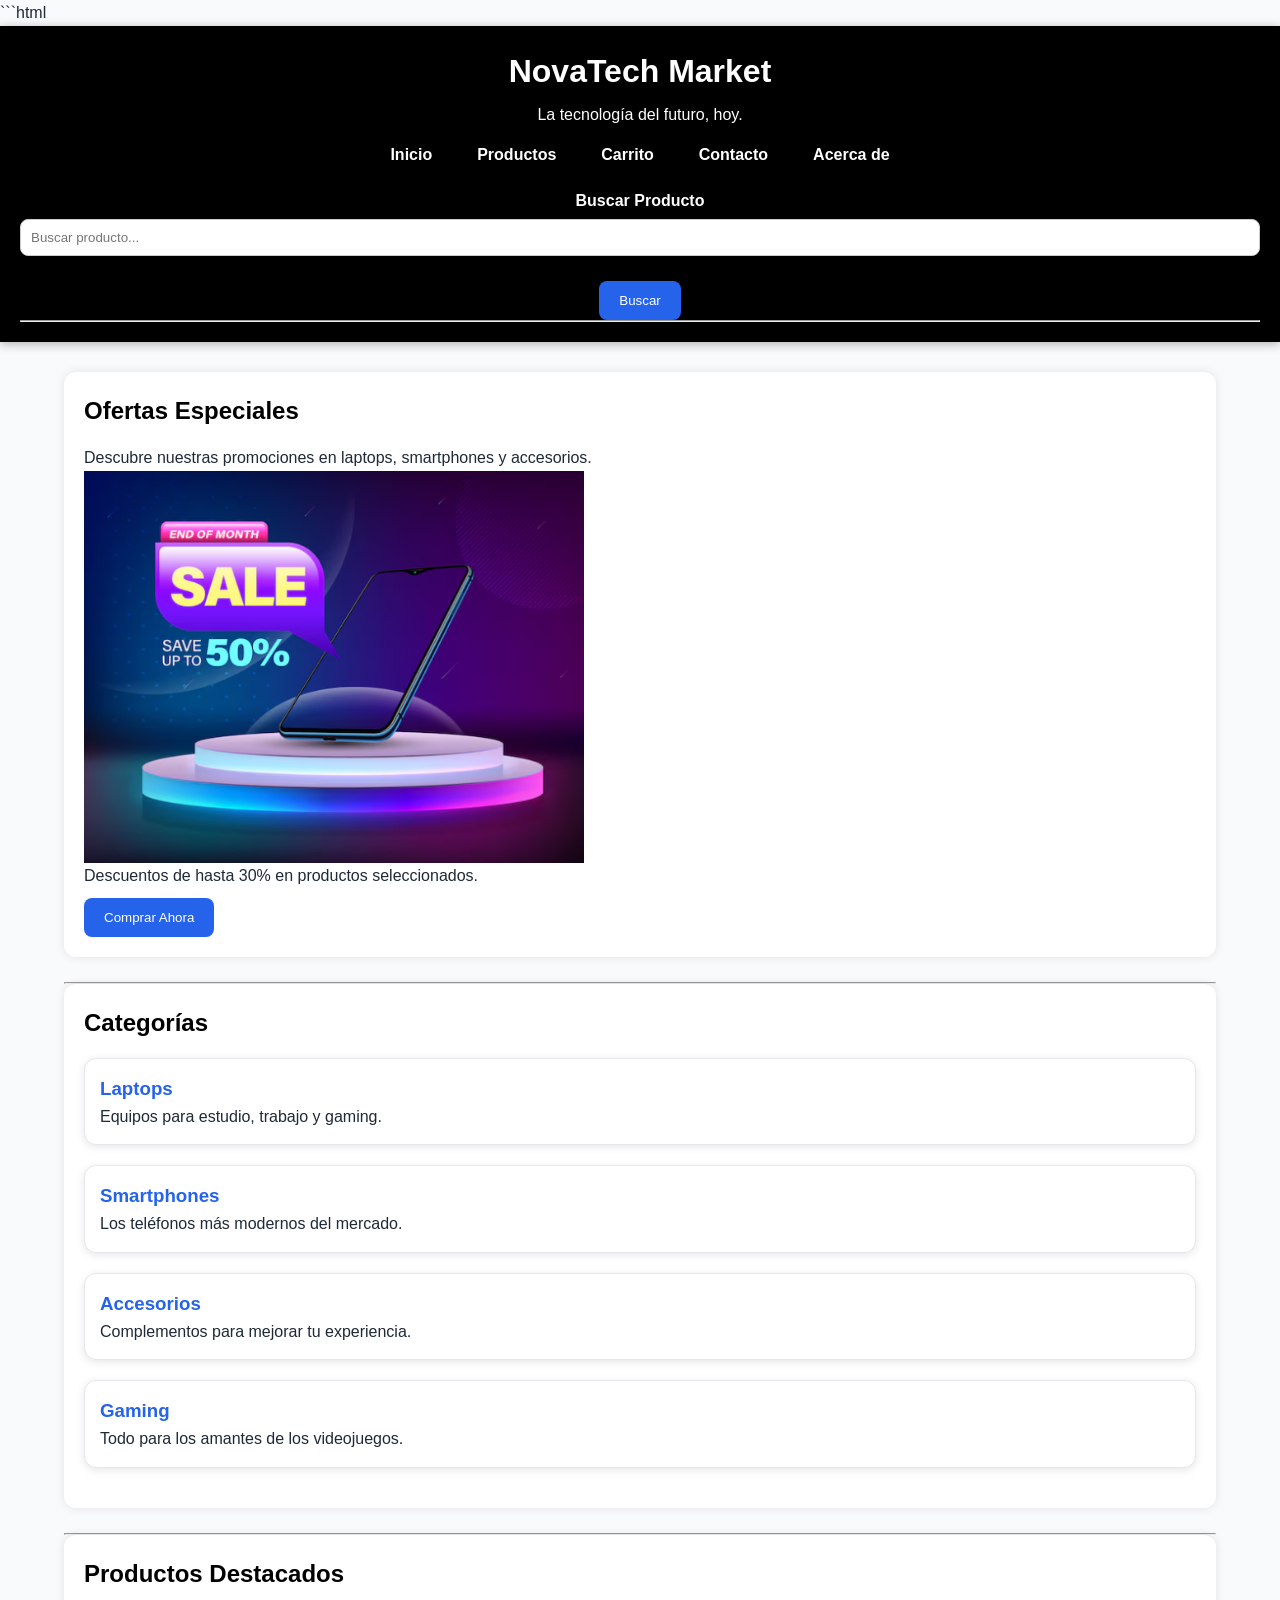
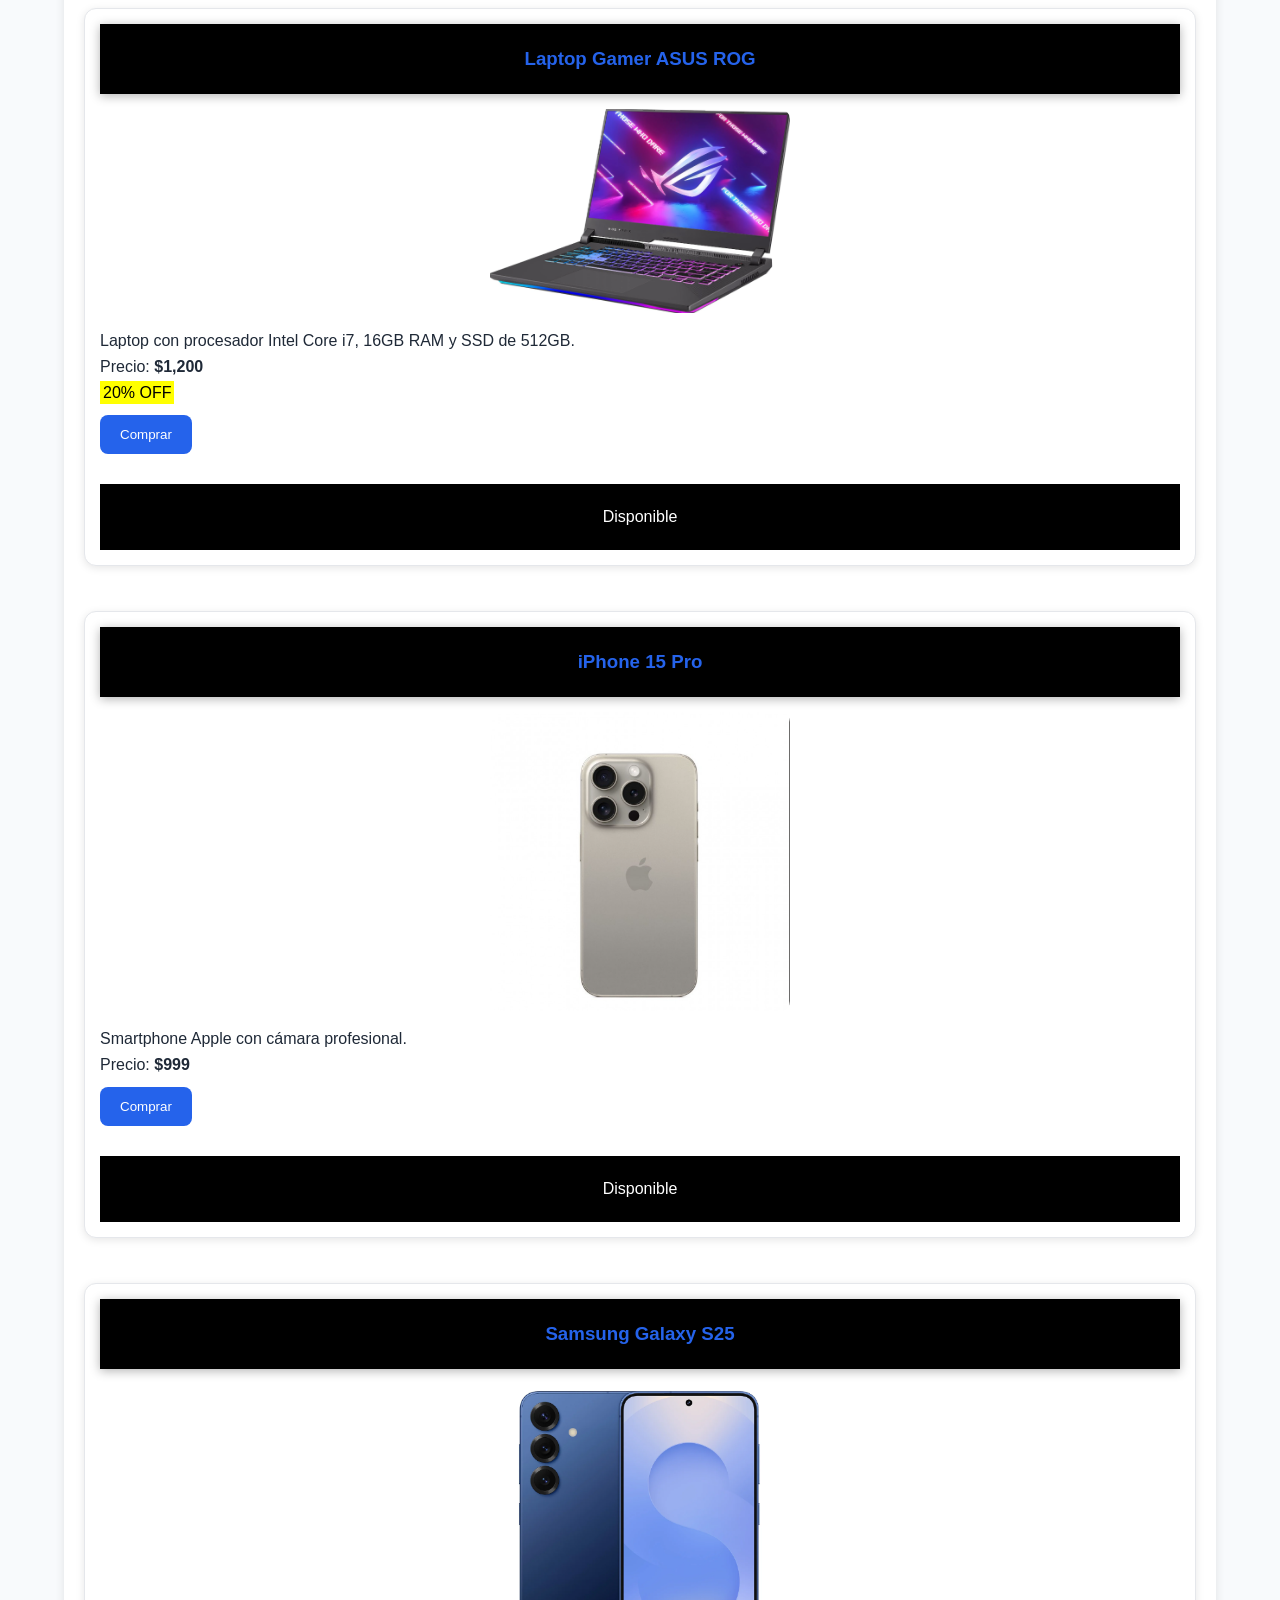
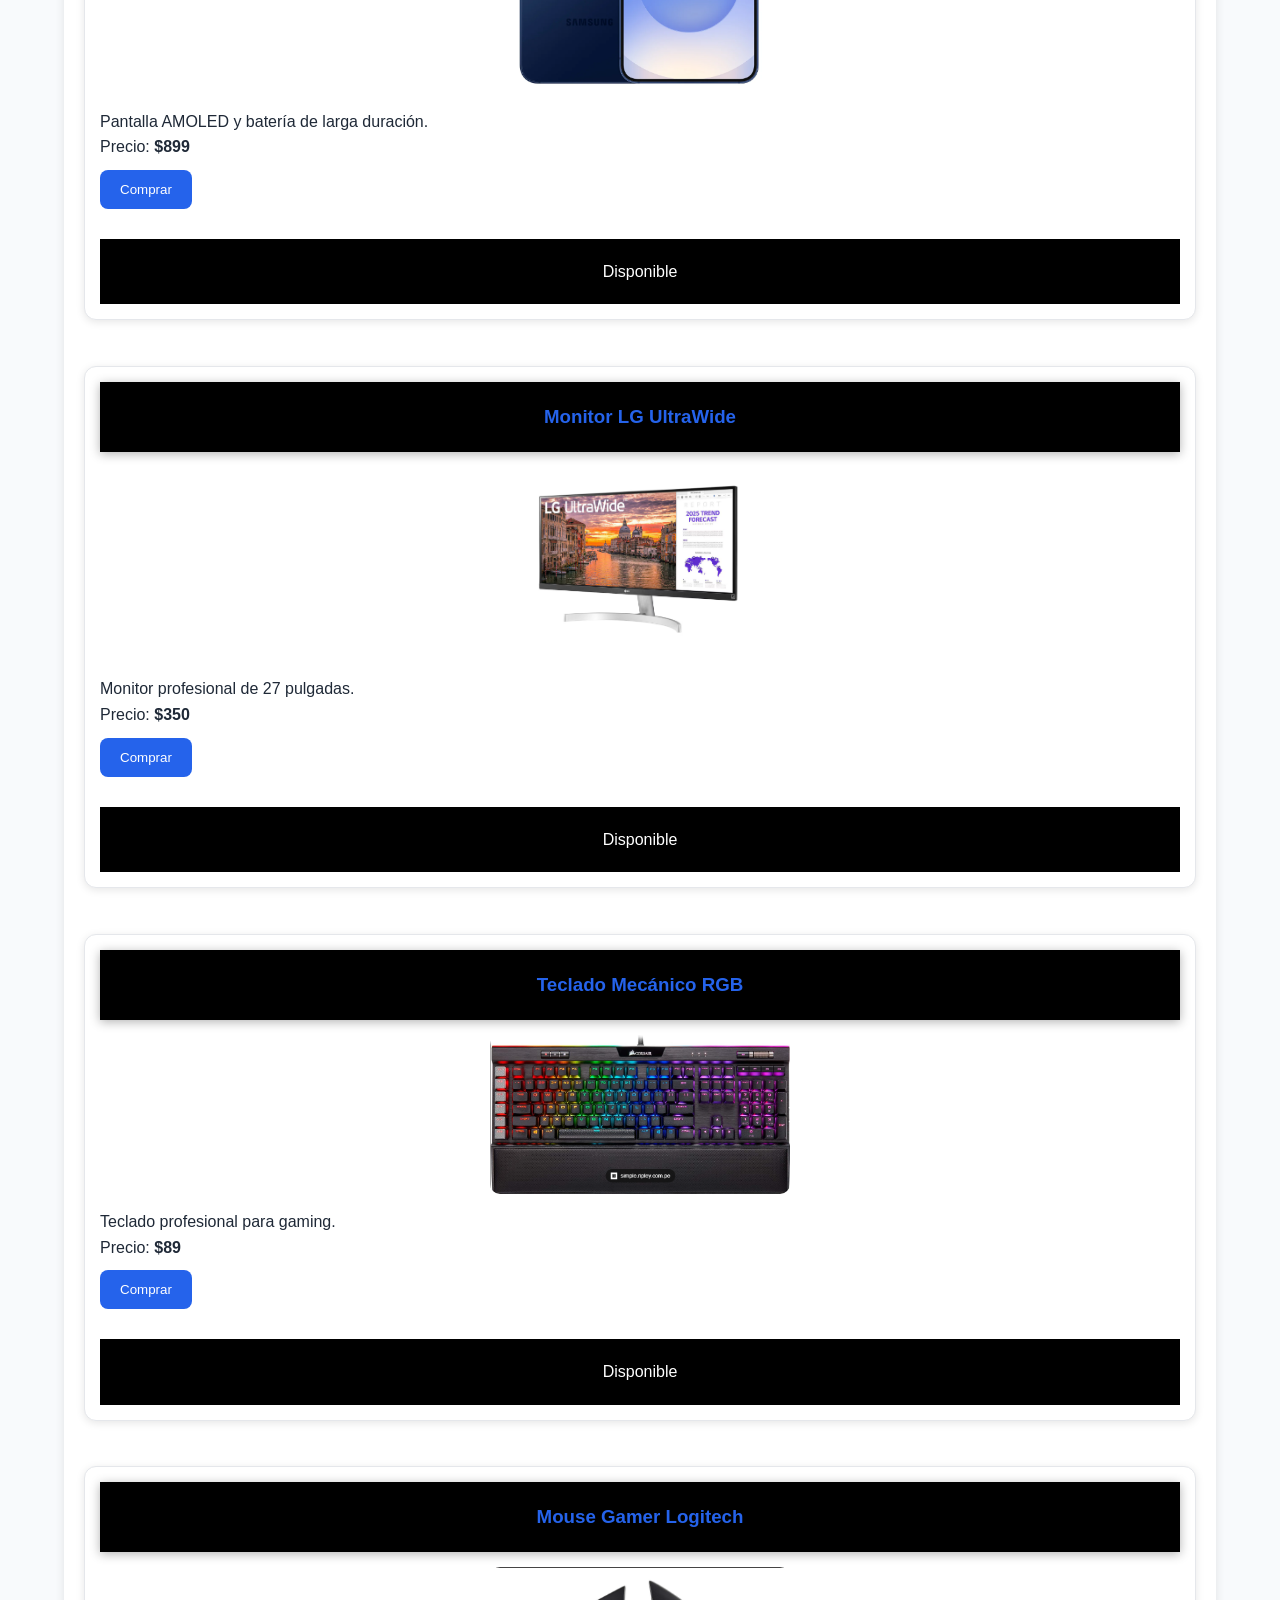
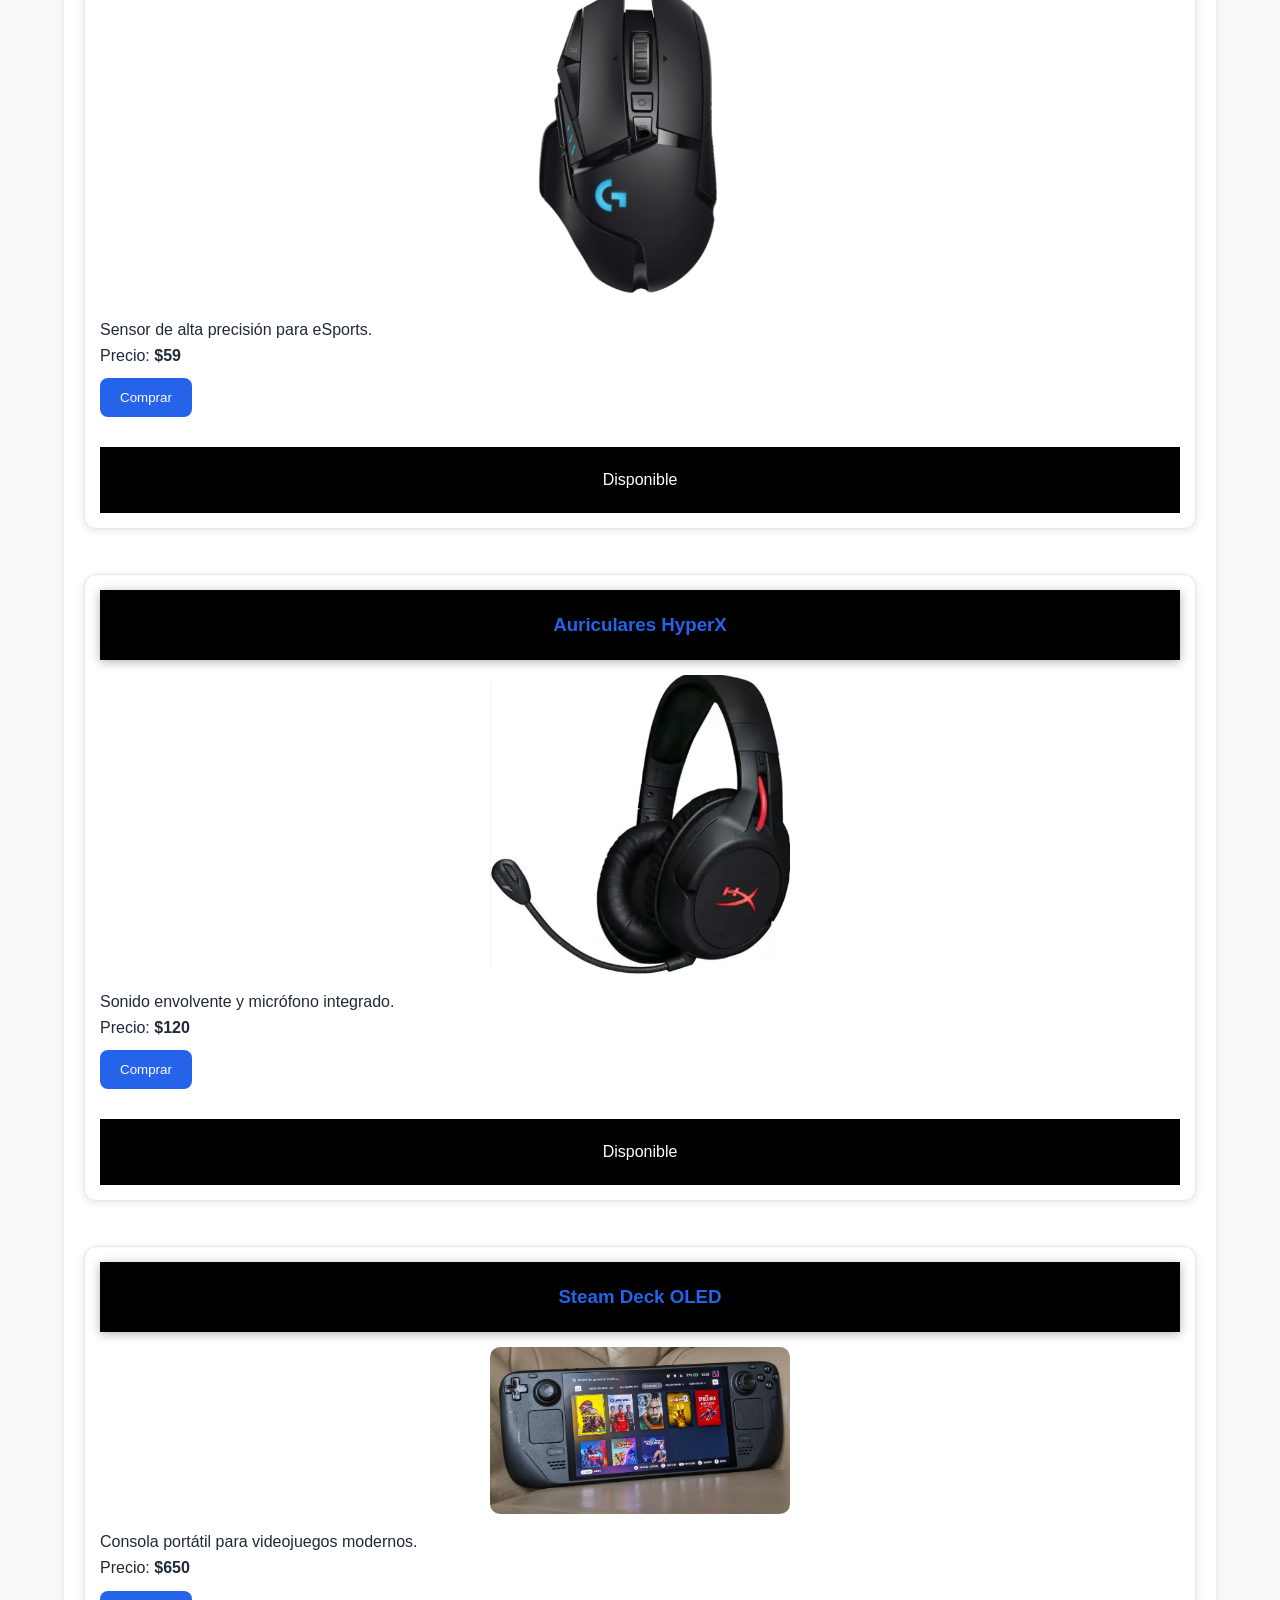
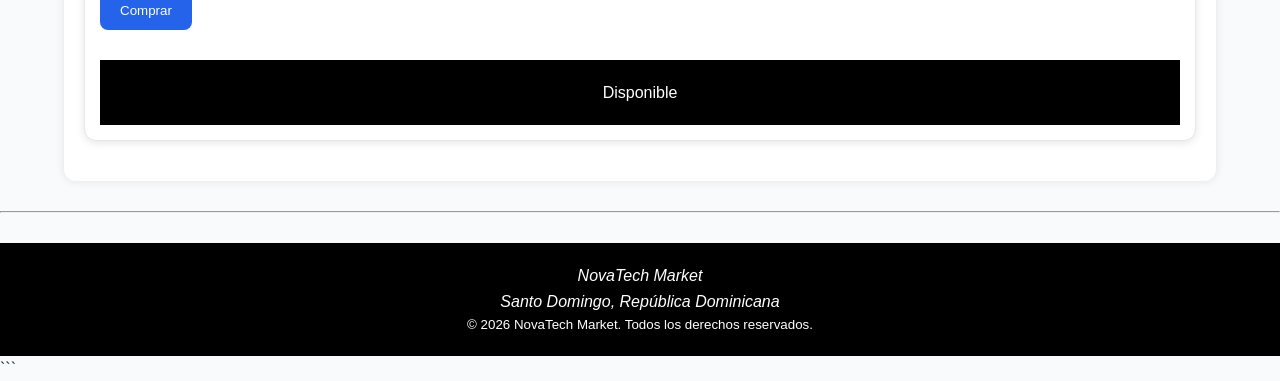
==== Practica 2/index.html @ 78e275a7 "Add files via upload" ====
```html
<!DOCTYPE html>
<html lang="es">

<head>

    <!-- Define la codificación de caracteres -->
    <meta charset="UTF-8">

    <!-- Permite que la página se adapte a dispositivos móviles -->
    <meta name="viewport"
          content="width=device-width, initial-scale=1.0">

    <!-- Título que aparece en la pestaña del navegador -->
    <title>NovaTech Market</title>

    <!-- Hoja de estilos principal -->
    <link rel="stylesheet" href="css/estilos.css">

    <!-- Hoja de estilos para diseño responsive -->
    <link rel="stylesheet" href="css/responsive.css">

    <!-- Hoja de estilos para animaciones -->
    <link rel="stylesheet" href="css/animaciones.css">

    <!-- Descripción de la página para SEO -->
    <meta name="description" content="Tienda online de productos tecnológicos">

</head>

<body>

    <!-- ENCABEZADO -->
    <header>

        <h1>NovaTech Market</h1>

        <p>La tecnología del futuro, hoy.</p>

        <nav>

            <ul>

                <li><a href="index.html">Inicio</a></li>

                <li><a href="productos.html">Productos</a></li>

                <li><a href="carrito.html">Carrito</a></li>

                <li><a href="contacto.html">Contacto</a></li>

                <li><a href="acerca.html">Acerca de</a></li>

            </ul>

        </nav>

        <!-- Búsqueda -->

        <form>

            <!-- Formulario de búsqueda -->
            <label for="buscar">Buscar Producto</label>
           
            <!-- Campo de búsqueda -->
            <input
                type="search"
                id="buscar"
                placeholder="Buscar producto..."
                aria-label="Buscar productos">

            <button type="submit">Buscar</button>

        </form>

        <hr>

    </header>

    <!-- CONTENIDO PRINCIPAL -->

    <main>

        <!-- Banner -->

        <section>

            <h2>Ofertas Especiales</h2>

            <p>
                Descubre nuestras promociones en laptops,
                smartphones y accesorios.
            </p>

            <figure>

                <img
                    src="img/Screenshot 140008.png"
                    alt="Screenshot 2026-06-17 140008.png"
                    width="500">

                <figcaption>
                    Descuentos de hasta 30% en productos seleccionados.
                </figcaption>

            </figure>

            <button>Comprar Ahora</button>

        </section>

        <hr>

        <!-- Categorías -->

        <section>

            <h2>Categorías</h2>

            <article>

                <h3>Laptops</h3>

                <p>
                    Equipos para estudio, trabajo y gaming.
                </p>

            </article>

            <article>

                <h3>Smartphones</h3>

                <p>
                    Los teléfonos más modernos del mercado.
                </p>

            </article>

            <article>

                <h3>Accesorios</h3>

                <p>
                    Complementos para mejorar tu experiencia.
                </p>

            </article>

            <article>

                <h3>Gaming</h3>

                <p>
                    Todo para los amantes de los videojuegos.
                </p>

            </article>

        </section>

        <hr>

        <!-- Productos Destacados -->

        <section>

            <h2>Productos Destacados</h2>

            <!-- Producto 1 -->

            <article>

                <header>
                    <h3>Laptop Gamer ASUS ROG</h3>
                </header>

                <img
                    src="img/Screenshot 2023 140.png"
                    alt="Laptop Gamer ASUS ROG"
                    width="250">

                <p>
                    Laptop con procesador Intel Core i7,
                    16GB RAM y SSD de 512GB.
                </p>

                <p>
                    Precio:
                    <strong>$1,200</strong>
                </p>

                <p>
                    <mark>20% OFF</mark>
                </p>

                <button>Comprar</button>

                <footer>
                    Disponible
                </footer>

            </article>

            <br>

            <!-- Producto 2 -->

            <article>

                <header>
                    <h3>iPhone 15 Pro</h3>
                </header>

                <img
                    src="img/Screenshot -06-17 140907.png"
                    alt="iPhone 15 Pro"
                    width="250">

                <p>
                    Smartphone Apple con cámara profesional.
                </p>

                <p>
                    Precio:
                    <strong>$999</strong>
                </p>

                <button>Comprar</button>

                <footer>
                    Disponible
                </footer>

            </article>

            <br>

            <!-- Producto 3 -->

            <article>

                <header>
                    <h3>Samsung Galaxy S25</h3>
                </header>

                <img
                    src="img/jjjjjj.png"
                    alt="Samsung Galaxy S25"
                    width="250">

                <p>
                    Pantalla AMOLED y batería de larga duración.
                </p>

                <p>
                    Precio:
                    <strong>$899</strong>
                </p>

                <button>Comprar</button>

                <footer>
                    Disponible
                </footer>

            </article>

            <br>

            <!-- Producto 4 -->

            <article>

                <header>
                    <h3>Monitor LG UltraWide</h3>
                </header>

                <img
                    src="img/hhhhh.png"
                    alt="Monitor LG UltraWide"
                    width="250">

                <p>
                    Monitor profesional de 27 pulgadas.
                </p>

                <p>
                    Precio:
                    <strong>$350</strong>
                </p>

                <button>Comprar</button>

                <footer>
                    Disponible
                </footer>

            </article>

            <br>

            <!-- Producto 5 -->

            <article>

                <header>
                    <h3>Teclado Mecánico RGB</h3>
                </header>

                <img
                    src="img/teclado.png"
                    alt="Teclado Mecánico RGB"
                    width="250">

                <p>
                    Teclado profesional para gaming.
                </p>

                <p>
                    Precio:
                    <strong>$89</strong>
                </p>

                <button>Comprar</button>

                <footer>
                    Disponible
                </footer>

            </article>

            <br>

            <!-- Producto 6 -->

            <article>

                <header>
                    <h3>Mouse Gamer Logitech</h3>
                </header>

                <img
                    src="img/mouse.png"
                    alt="Mouse Gamer Logitech"
                    width="250">

                <p>
                    Sensor de alta precisión para eSports.
                </p>

                <p>
                    Precio:
                    <strong>$59</strong>
                </p>

                <button>Comprar</button>

                <footer>
                    Disponible
                </footer>

            </article>

            <br>

            <!-- Producto 7 -->

            <article>

                <header>
                    <h3>Auriculares HyperX</h3>
                </header>

                <img
                    src="img/rrrrr.png"
                    alt="Auriculares HyperX"
                    width="250">

                <p>
                    Sonido envolvente y micrófono integrado.
                </p>

                <p>
                    Precio:
                    <strong>$120</strong>
                </p>

                <button>Comprar</button>

                <footer>
                    Disponible
                </footer>

            </article>

            <br>

            <!-- Producto 8 -->

            <article>

                <header>
                    <h3>Steam Deck OLED</h3>
                </header>

                <img
                    src="img/shot.png"
                    alt="Steam Deck OLED"
                    width="250">

                <p>
                    Consola portátil para videojuegos modernos.
                </p>

                <p>
                    Precio:
                    <strong>$650</strong>
                </p>

                <button>Comprar</button>

                <footer>
                    Disponible
                </footer>

            </article>

        </section>

    </main>

    <hr>

    <!-- PIE DE PÁGINA -->

    <footer>

        <address>

            NovaTech Market<br>
            Santo Domingo, República Dominicana

        </address>

        <small>
            © 2026 NovaTech Market.
            Todos los derechos reservados.
        </small>

    </footer>

</body>

</html>
```
---- Practica 2/css/estilos.css ----
/* =====================================
   VARIABLES CSS
   Aquí se crean variables reutilizables
   para colores del sitio web.
===================================== */

:root {

    /* Color principal utilizado en encabezados y pie de página */
    --color-primario: black;

    /* Color secundario utilizado en botones y enlaces */
    --color-secundario: #2563EB;

    /* Color utilizado para resaltar elementos */
    --color-acento: #F59E0B;

    /* Color de fondo general de la página */
    --color-fondo: #F8FAFC;

    /* Color principal del texto */
    --color-texto: #1F2937;

    /* Color blanco reutilizable */
    --color-blanco: #FFFFFF;

    /* Color gris para bordes y detalles */
    --color-gris: #E5E7EB;

}

/* =====================================
   CONFIGURACIÓN GENERAL
===================================== */

* {

    /* Elimina márgenes predeterminados */
    margin: 0;

    /* Elimina rellenos predeterminados */
    padding: 0;

    /* Incluye padding y borde dentro del tamaño total */
    box-sizing: border-box;

}

body {

    /* Fuente principal del sitio */
    font-family: Arial, Helvetica, sans-serif;

    /* Color de fondo de la página */
    background-color: var(--color-fondo);

    /* Color del texto */
    color: var(--color-texto);

    /* Espaciado entre líneas */
    line-height: 1.6;

}

/* =====================================
   HEADER
===================================== */

header {

    /* Color de fondo del encabezado */
    background-color: var(--color-primario);

    /* Color del texto */
    color: white;

    /* Espacio interno */
    padding: 20px;

    /* Centra el contenido */
    text-align: center;

    /* Mantiene el header visible al hacer scroll */
    position: sticky;

    /* Lo fija en la parte superior */
    top: 0;

    /* Prioridad de visualización */
    z-index: 1000;

    /* Sombra debajo del encabezado */
    box-shadow: 0 2px 10px rgba(0,0,0,0.3);

}

header p {

    /* Espacio superior para separar el texto */
    margin-top: 5px;

}

/* =====================================
   MENÚ DE NAVEGACIÓN
===================================== */

nav ul {

    /* Elimina viñetas */
    list-style: none;

    /* Muestra elementos en fila */
    display: flex;

    /* Centra horizontalmente */
    justify-content: center;

    /* Permite que bajen de línea */
    flex-wrap: wrap;

    /* Espacio entre elementos */
    gap: 15px;

    /* Separación superior */
    margin-top: 15px;

}

nav a {

    /* Quita subrayado */
    text-decoration: none;

    /* Texto blanco */
    color: white;

    /* Texto en negrita */
    font-weight: bold;

    /* Espaciado interno */
    padding: 10px 15px;

    /* Bordes redondeados */
    border-radius: 8px;

    /* Suaviza animaciones */
    transition: 0.3s;

}

nav a:hover {

    /* Color al pasar el mouse */
    background-color: var(--color-acento);

    color: black;

}

/* =====================================
   MAIN
===================================== */

main {

    /* Ancho del contenido */
    width: 90%;

    /* Centra horizontalmente */
    margin: 30px auto;

}

/* =====================================
   SECCIONES
===================================== */

section {

    /* Fondo blanco */
    background-color: white;

    /* Espacio interno */
    padding: 20px;

    /* Separación entre secciones */
    margin-bottom: 25px;

    /* Bordes redondeados */
    border-radius: 12px;

    /* Sombra suave */
    box-shadow: 0 0 10px rgba(0,0,0,0.1);

}

section h2 {

    /* Espacio debajo del título */
    margin-bottom: 15px;

    /* Color del título */
    color: var(--color-primario);

}

/* =====================================
   PRODUCTOS
===================================== */

article {

    /* Fondo blanco */
    background-color: white;

    /* Borde gris */
    border: 1px solid var(--color-gris);

    /* Esquinas redondeadas */
    border-radius: 12px;

    /* Espaciado interno */
    padding: 15px;

    /* Separación inferior */
    margin-bottom: 20px;

    /* Sombra ligera */
    box-shadow: 0 2px 8px rgba(0,0,0,0.1);

    /* Animación suave */
    transition: 0.3s;

}

article:hover {

    /* Agranda ligeramente la tarjeta */
    transform: scale(1.03);

}

article img {

    /* Ocupa todo el ancho disponible */
    width: 100%;

    /* Máximo de 300px */
    max-width: 300px;

    /* Convierte la imagen en bloque */
    display: block;

    /* Centra la imagen */
    margin: 15px auto;

    /* Bordes redondeados */
    border-radius: 10px;

}

article h3 {

    /* Color del nombre del producto */
    color: var(--color-secundario);

}

/* =====================================
   BOTONES
===================================== */

button,
input[type="submit"],
input[type="reset"] {

    /* Color de fondo */
    background-color: var(--color-secundario);

    /* Texto blanco */
    color: white;

    /* Sin borde */
    border: none;

    /* Espaciado interno */
    padding: 12px 20px;

    /* Bordes redondeados */
    border-radius: 8px;

    /* Cursor de mano */
    cursor: pointer;

    /* Margen superior */
    margin-top: 10px;

    /* Transición suave */
    transition: 0.3s;

}

button:hover,
input[type="submit"]:hover,
input[type="reset"]:hover {

    /* Cambia color al pasar el mouse */
    background-color: var(--color-acento);

    color: black;

}

/* =====================================
   FORMULARIOS
===================================== */

form {

    /* Separación superior */
    margin-top: 20px;

}

label {

    /* Texto en negrita */
    font-weight: bold;

}

input,
textarea,
select {

    /* Ancho completo */
    width: 100%;

    /* Espacio interno */
    padding: 10px;

    /* Márgenes */
    margin-top: 5px;
    margin-bottom: 15px;

    /* Borde gris */
    border: 1px solid #ccc;

    /* Bordes redondeados */
    border-radius: 8px;

}

input:focus,
textarea:focus,
select:focus {

    /* Quita borde predeterminado */
    outline: none;

    /* Resalta el campo seleccionado */
    border: 2px solid var(--color-secundario);

}

/* =====================================
   TABLAS
===================================== */

table {

    /* Ocupa todo el ancho */
    width: 100%;

    /* Une bordes */
    border-collapse: collapse;

    margin-top: 15px;

}

th {

    /* Fondo oscuro */
    background-color: var(--color-primario);

    color: white;

    padding: 12px;

}

td {

    padding: 12px;

    text-align: center;

}

tr:nth-child(even) {

    /* Color alternado para filas pares */
    background-color: #f2f2f2;

}

tr:hover {

    /* Resalta fila seleccionada */
    background-color: #ddd;

}

/* =====================================
   IMÁGENES
===================================== */

img {

    /* Imagen adaptable */
    max-width: 100%;

    height: auto;

}

/* =====================================
   VIDEO Y AUDIO
===================================== */

video,
audio {

    /* Ocupan todo el ancho disponible */
    width: 100%;

    margin-top: 15px;

}

/* =====================================
   DETAILS Y SUMMARY
===================================== */

details {

    /* Separación entre bloques */
    margin-bottom: 15px;

    padding: 10px;

    border: 1px solid #ccc;

    border-radius: 8px;

}

summary {

    /* Cursor tipo mano */
    cursor: pointer;

    /* Texto en negrita */
    font-weight: bold;

    color: var(--color-secundario);

}

/* =====================================
   METER Y PROGRESS
===================================== */

meter,
progress {

    /* Ancho completo */
    width: 100%;

    /* Altura de la barra */
    height: 25px;

    margin-top: 10px;

}

/* =====================================
   FOOTER
===================================== */

footer {

    /* Fondo oscuro */
    background-color: var(--color-primario);

    /* Texto blanco */
    color: white;

    /* Centrado */
    text-align: center;

    padding: 20px;

    margin-top: 30px;

}

/* =====================================
   TEXTO ESPECIAL
===================================== */

mark {

    /* Resalta texto */
    background-color: yellow;

    padding: 3px;

}

blockquote {

    /* Línea decorativa lateral */
    border-left: 5px solid var(--color-secundario);

    padding-left: 15px;

    margin: 15px 0;

    /* Texto en cursiva */
    font-style: italic;

}

/* =====================================
   RESPONSIVE
===================================== */

@media (max-width: 768px) {

    /* Menú en columna para tablets */
    nav ul {

        flex-direction: column;

        align-items: center;

    }

    /* Contenido más ancho */
    main {

        width: 95%;

    }

    /* Imagen ocupa todo el ancho */
    article img {

        width: 100%;

    }

}

@media (max-width: 480px) {

    /* Reduce padding del encabezado */
    header {

        padding: 15px;

    }

    /* Reduce padding de secciones */
    section {

        padding: 15px;

    }

}
---- Practica 2/css/animaciones.css ----
/* =====================================
   ANIMACIONES.CSS
   NovaTech Market

   Este archivo contiene animaciones
   y efectos visuales para mejorar
   la experiencia del usuario.
===================================== */


/* =====================================
   ANIMACIÓN DE APARICIÓN
===================================== */

/*
   Define una animación llamada "aparecer"
   que hace que un elemento aparezca
   gradualmente desde abajo.
*/
@keyframes aparecer {

    from {

        /* Elemento invisible al inicio */
        opacity: 0;

        /* Comienza 30px más abajo */
        transform: translateY(30px);

    }

    to {

        /* Elemento completamente visible */
        opacity: 1;

        /* Regresa a su posición original */
        transform: translateY(0);

    }

}

/*
   Aplica la animación a todas las secciones.
   Duración: 1 segundo.
*/
section {

    animation: aparecer 1s ease-in-out;

}


/* =====================================
   ANIMACIÓN DEL HEADER
===================================== */

/*
   Crea una animación para que el
   encabezado se deslice desde arriba.
*/
@keyframes deslizarHeader {

    from {

        /* Comienza fuera de la pantalla */
        transform: translateY(-100%);

    }

    to {

        /* Llega a su posición normal */
        transform: translateY(0);

    }

}

/*
   Aplica la animación al header.
*/
header {

    animation: deslizarHeader 1s ease;

}


/* =====================================
   EFECTO EN BOTONES
===================================== */

/*
   Agrega una transición suave
   a todos los cambios del botón.
*/
button,
input[type="submit"],
input[type="reset"] {

    transition: all 0.3s ease;

}

/*
   Cuando el usuario pasa el mouse,
   el botón aumenta ligeramente su tamaño.
*/
button:hover,
input[type="submit"]:hover,
input[type="reset"]:hover {

    transform: scale(1.05);

}


/* =====================================
   EFECTO EN ENLACES DEL MENÚ
===================================== */

/*
   Suaviza las animaciones de los enlaces.
*/
nav a {

    transition: all 0.3s ease;

}

/*
   Mueve ligeramente el enlace hacia arriba
   cuando el usuario pasa el mouse.
*/
nav a:hover {

    transform: translateY(-3px);

}


/* =====================================
   TARJETAS DE PRODUCTOS
===================================== */

/*
   Agrega transición suave a las tarjetas.
*/
article {

    transition: all 0.4s ease;

}

/*
   La tarjeta se eleva y aumenta la sombra
   al pasar el mouse.
*/
article:hover {

    /* Mueve la tarjeta hacia arriba */
    transform: translateY(-10px);

    /* Genera una sombra más pronunciada */
    box-shadow: 0 10px 20px rgba(0,0,0,0.2);

}


/* =====================================
   EFECTO EN IMÁGENES
===================================== */

/*
   Hace suaves los cambios en las imágenes.
*/
img {

    transition: all 0.4s ease;

}

/*
   Amplía ligeramente la imagen al pasar el mouse.
*/
img:hover {

    transform: scale(1.05);

}


/* =====================================
   TABLAS
===================================== */

/*
   Suaviza los cambios de color
   de las filas de la tabla.
*/
tr {

    transition: background-color 0.3s ease;

}


/* =====================================
   FORMULARIOS
===================================== */

/*
   Agrega animación suave a los controles.
*/
input,
textarea,
select {

    transition: all 0.3s ease;

}

/*
   Cuando un campo recibe foco,
   aumenta ligeramente de tamaño.
*/
input:focus,
textarea:focus,
select:focus {

    transform: scale(1.02);

}


/* =====================================
   FOOTER
===================================== */

/*
   El pie de página aparece suavemente
   al cargar la página.
*/
footer {

    animation: aparecer 1.5s ease;

}


/* =====================================
   TÍTULOS
===================================== */

/*
   Los títulos aparecen gradualmente.
*/
h1,
h2,
h3 {

    animation: aparecer 1.2s ease;

}


/* =====================================
   EFECTO PULSO PARA OFERTAS
===================================== */

/*
   Animación que agranda y reduce
   un elemento repetidamente.
*/
@keyframes pulso {

    0% {

        /* Tamaño normal */
        transform: scale(1);

    }

    50% {

        /* Aumenta ligeramente */
        transform: scale(1.08);

    }

    100% {

        /* Regresa al tamaño normal */
        transform: scale(1);

    }

}

/*
   Aplica el efecto pulso a las etiquetas
   resaltadas con <mark>.
*/
mark {

    animation: pulso 2s infinite;

    /* infinite = se repite para siempre */

}


/* =====================================
   PROGRESS Y METER
===================================== */

/*
   Hace aparecer las barras de progreso
   y medidores de forma gradual.
*/
progress,
meter {

    animation: aparecer 2s ease;

}


/* =====================================
   EFECTO DE ROTACIÓN SUAVE
===================================== */

/*
   Animación que rota un elemento
   360 grados continuamente.
*/
@keyframes girar {

    from {

        /* Comienza en 0 grados */
        transform: rotate(0deg);

    }

    to {

        /* Finaliza en 360 grados */
        transform: rotate(360deg);

    }

}

/*
   PARA USAR ESTA ANIMACIÓN:

   class="icono-giro"

   Ejemplo:
   <img src="logo.png" class="icono-giro">
*/

/*
   Clase reutilizable para elementos
   que deben girar continuamente.
*/
.icono-giro {

    /* Permite aplicar transformaciones */
    display: inline-block;

    /* Rotación continua */
    animation: girar 3s linear infinite;

    /*
       3s = duración
       linear = velocidad constante
       infinite = repetición infinita
    */

}
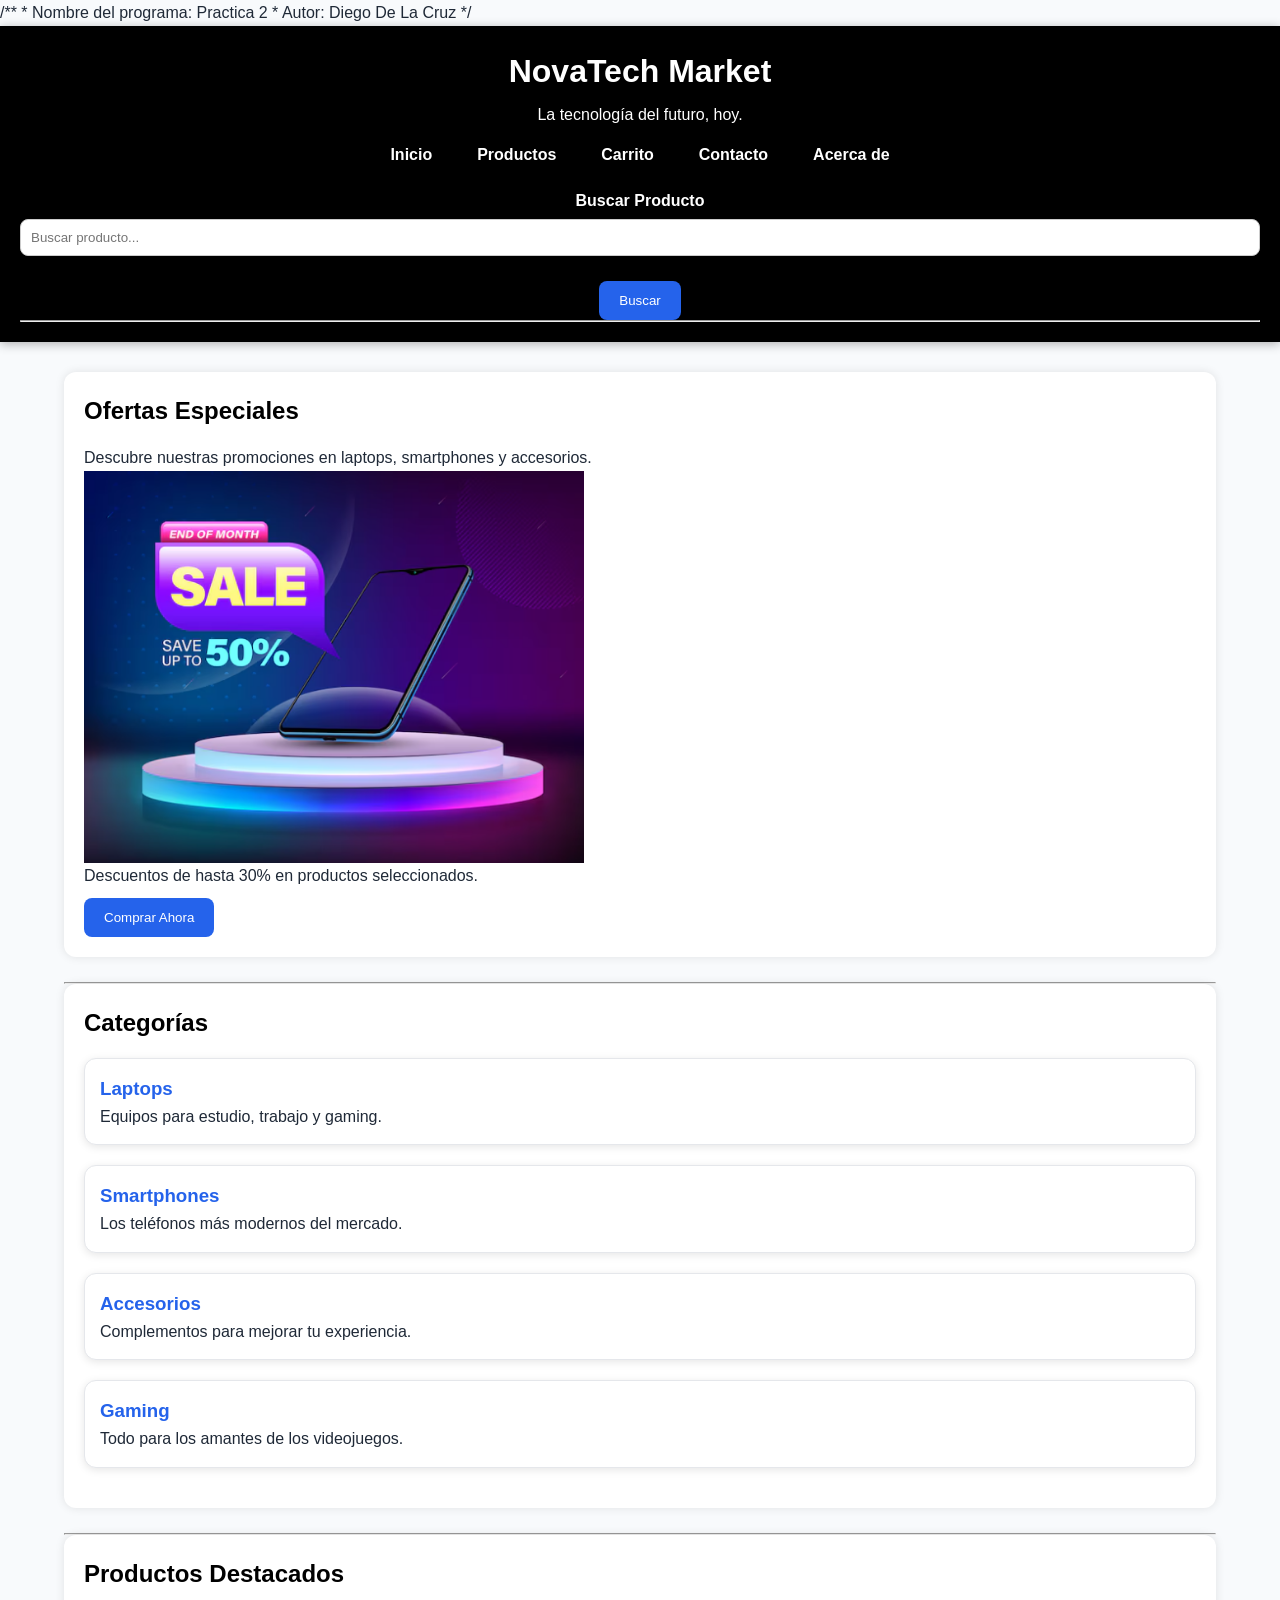
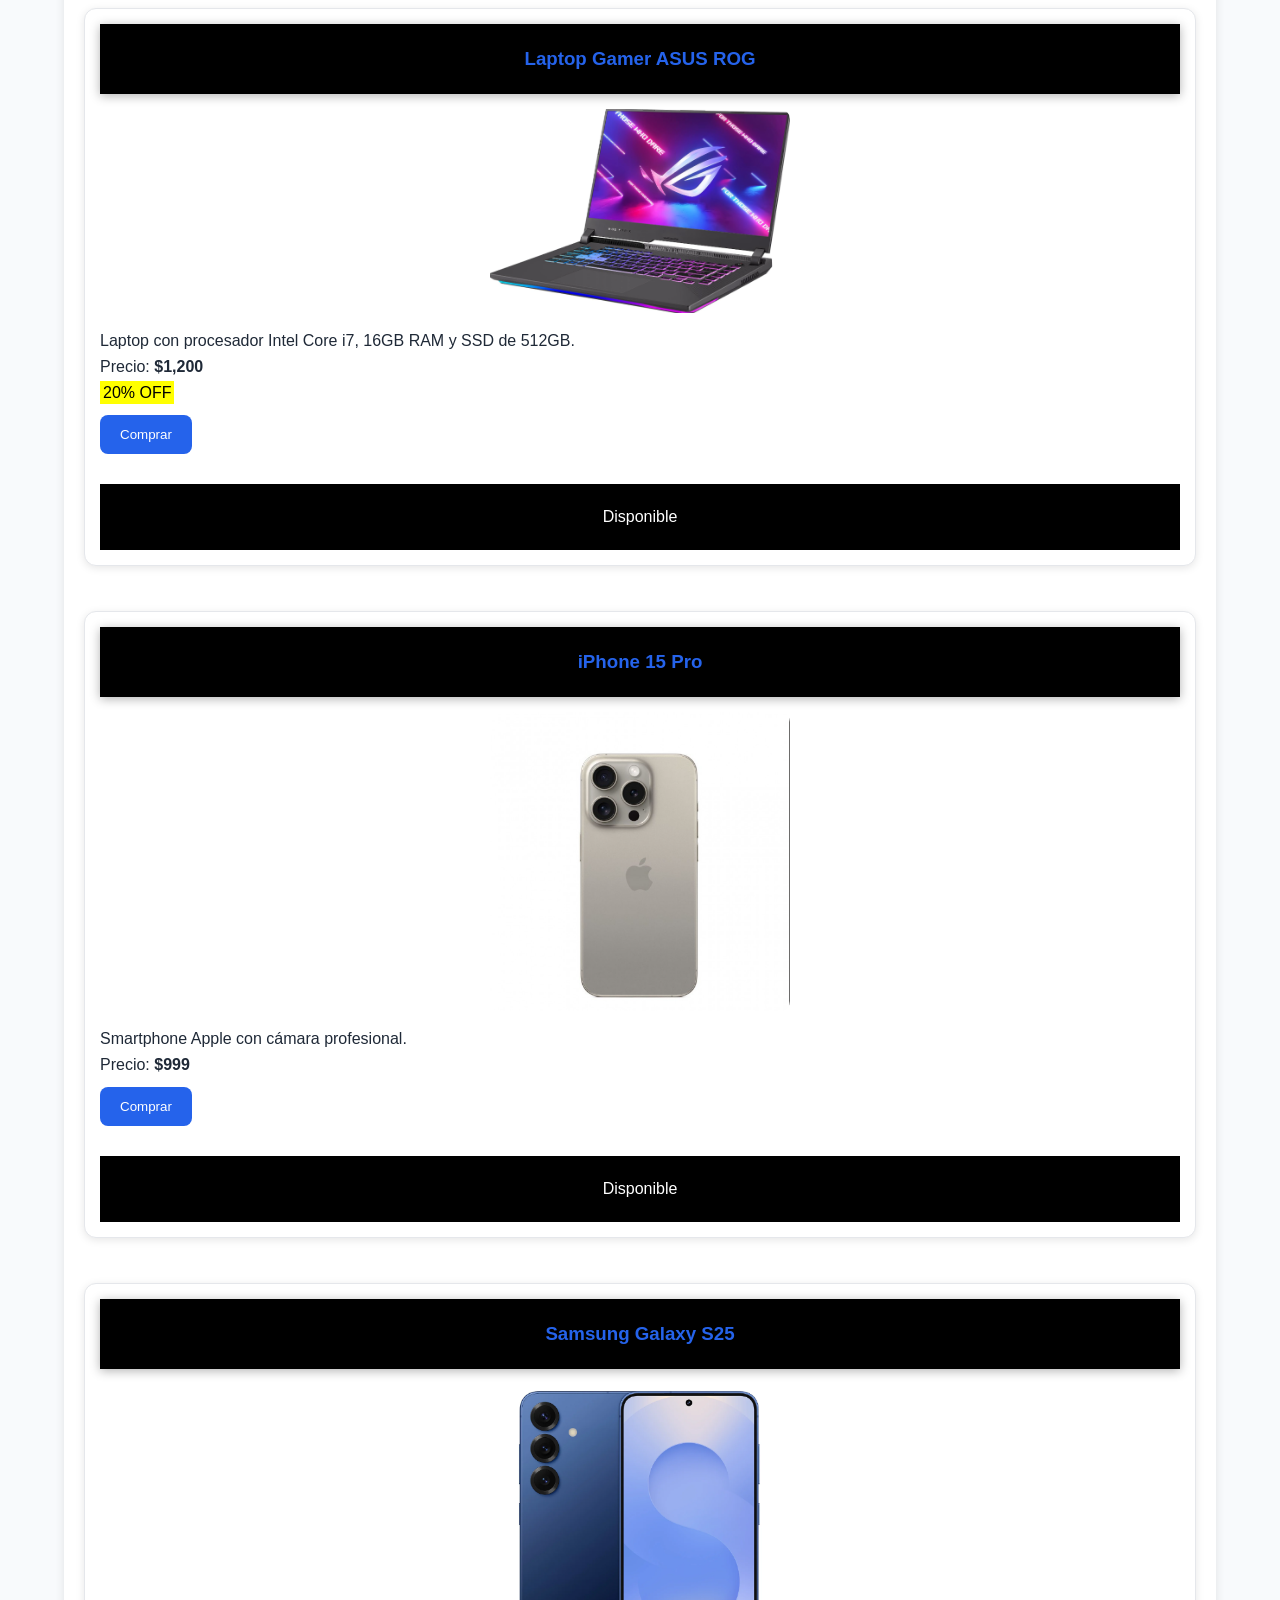
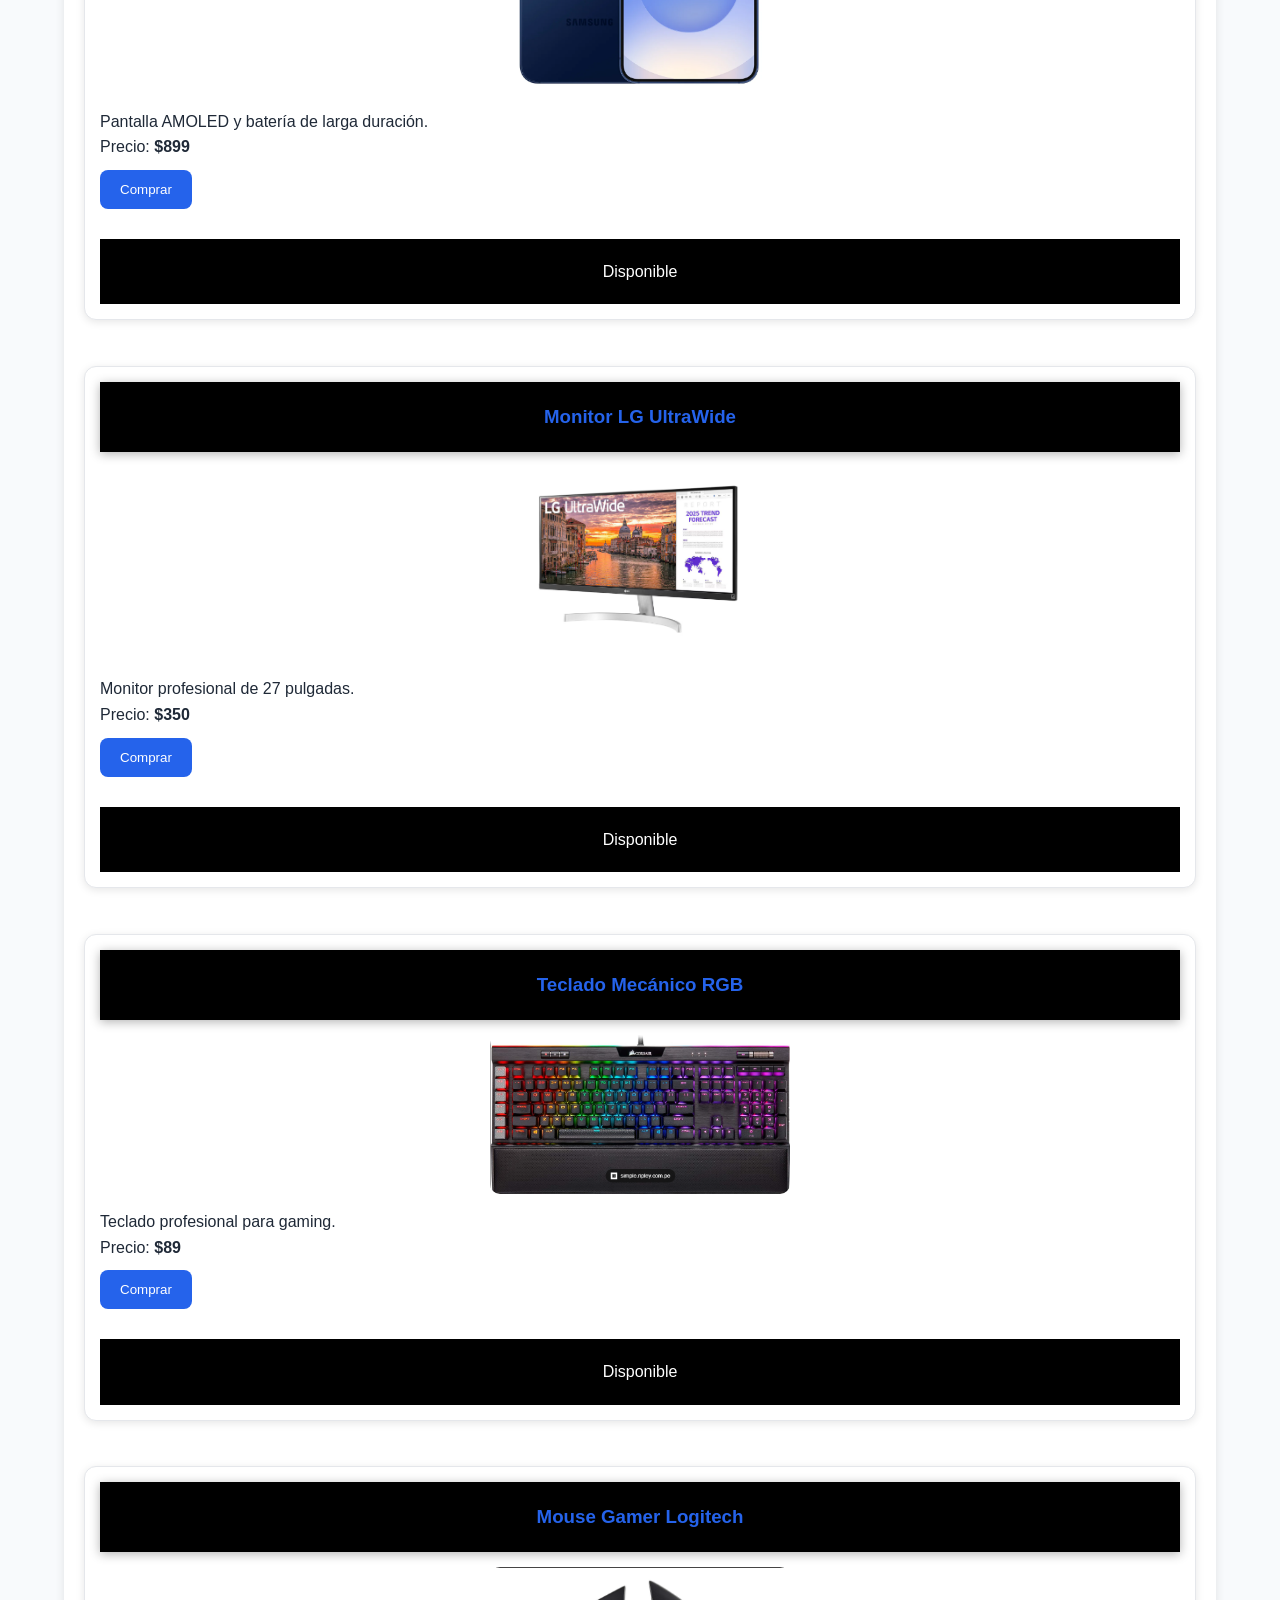
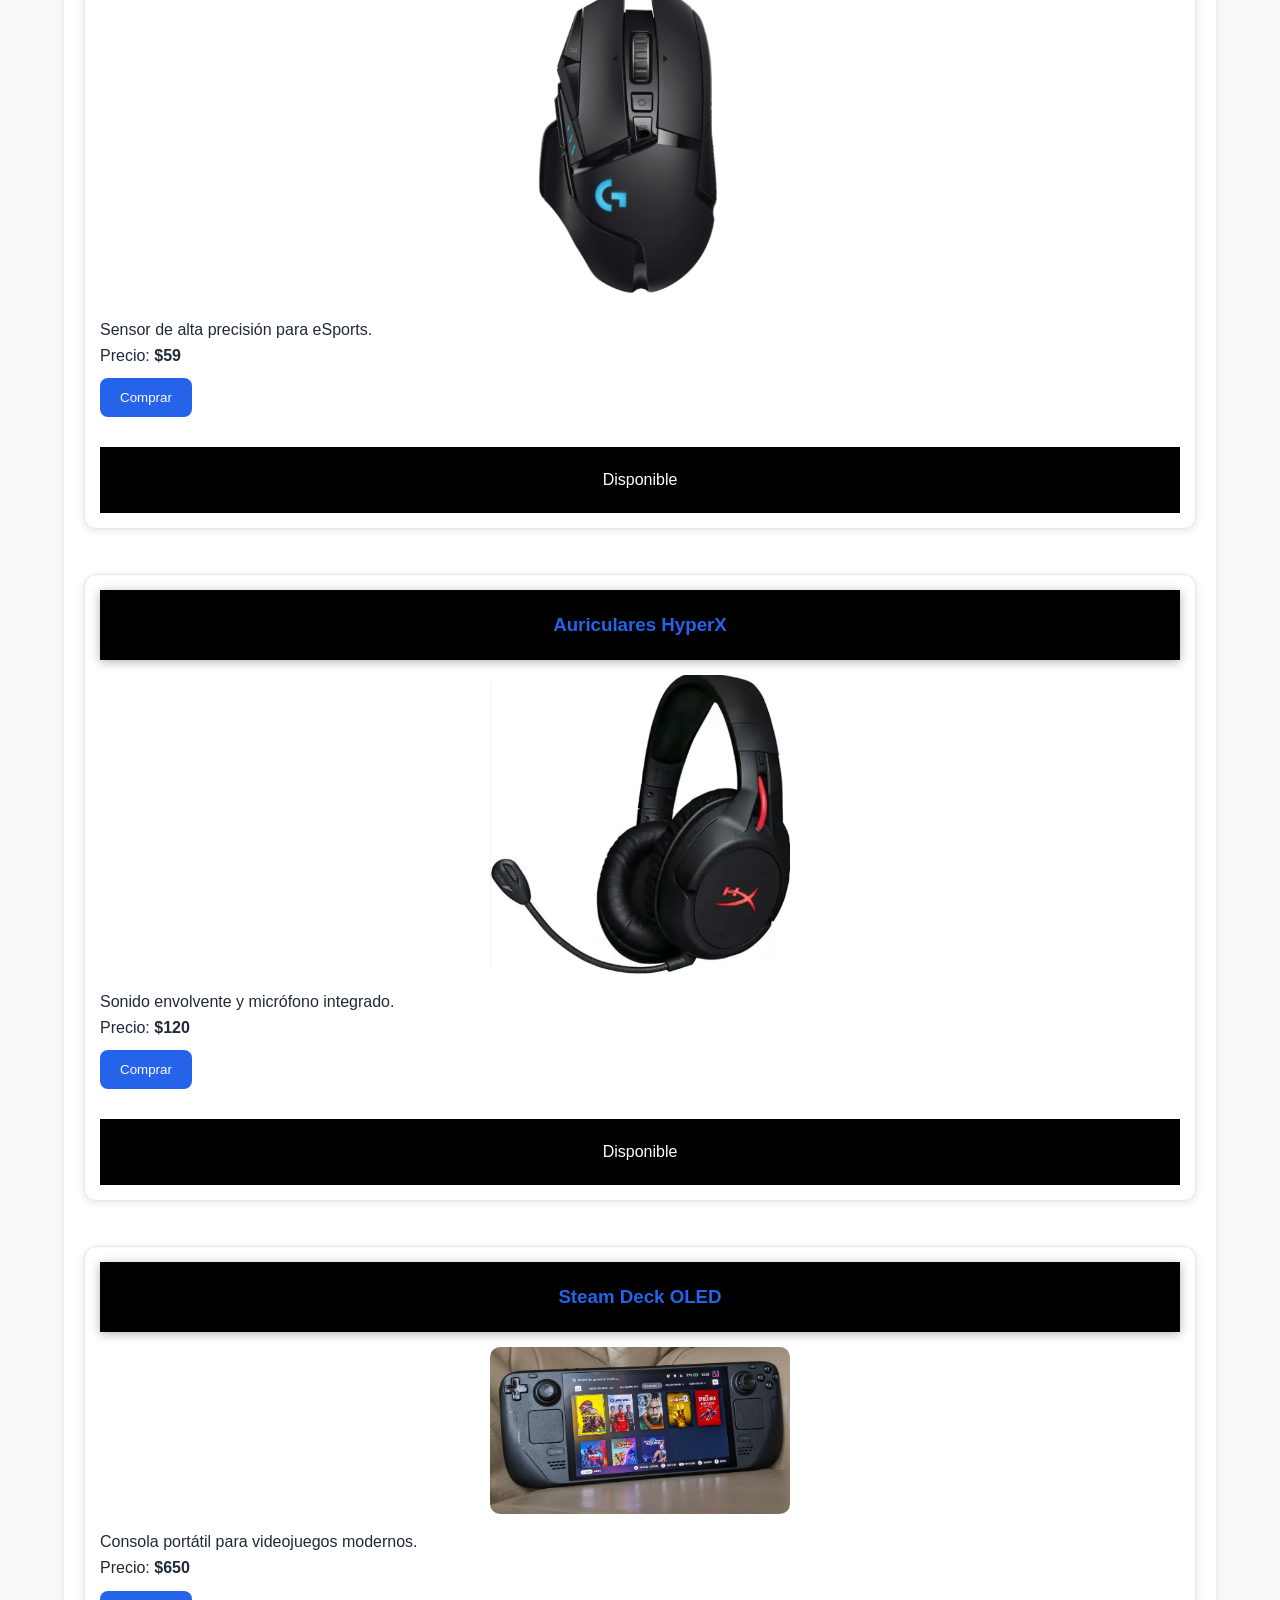
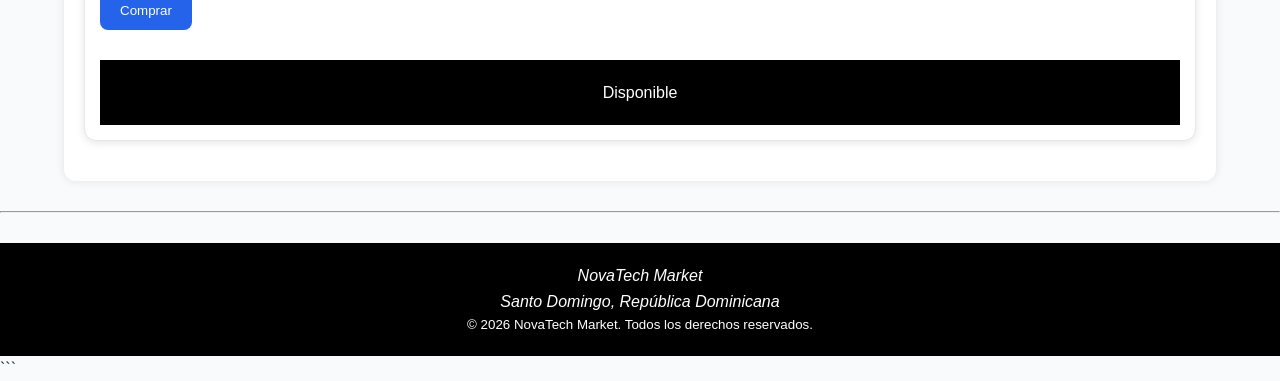
==== commit 05dc2831: "Update index.html" ====
--- a/Practica 2/index.html
+++ b/Practica 2/index.html
@@ -1,4 +1,8 @@
-```html
+/**
+ * Nombre del programa: Practica 2
+ * Autor: Diego De La Cruz 
+ */
+
 <!DOCTYPE html>
 <html lang="es">
 
